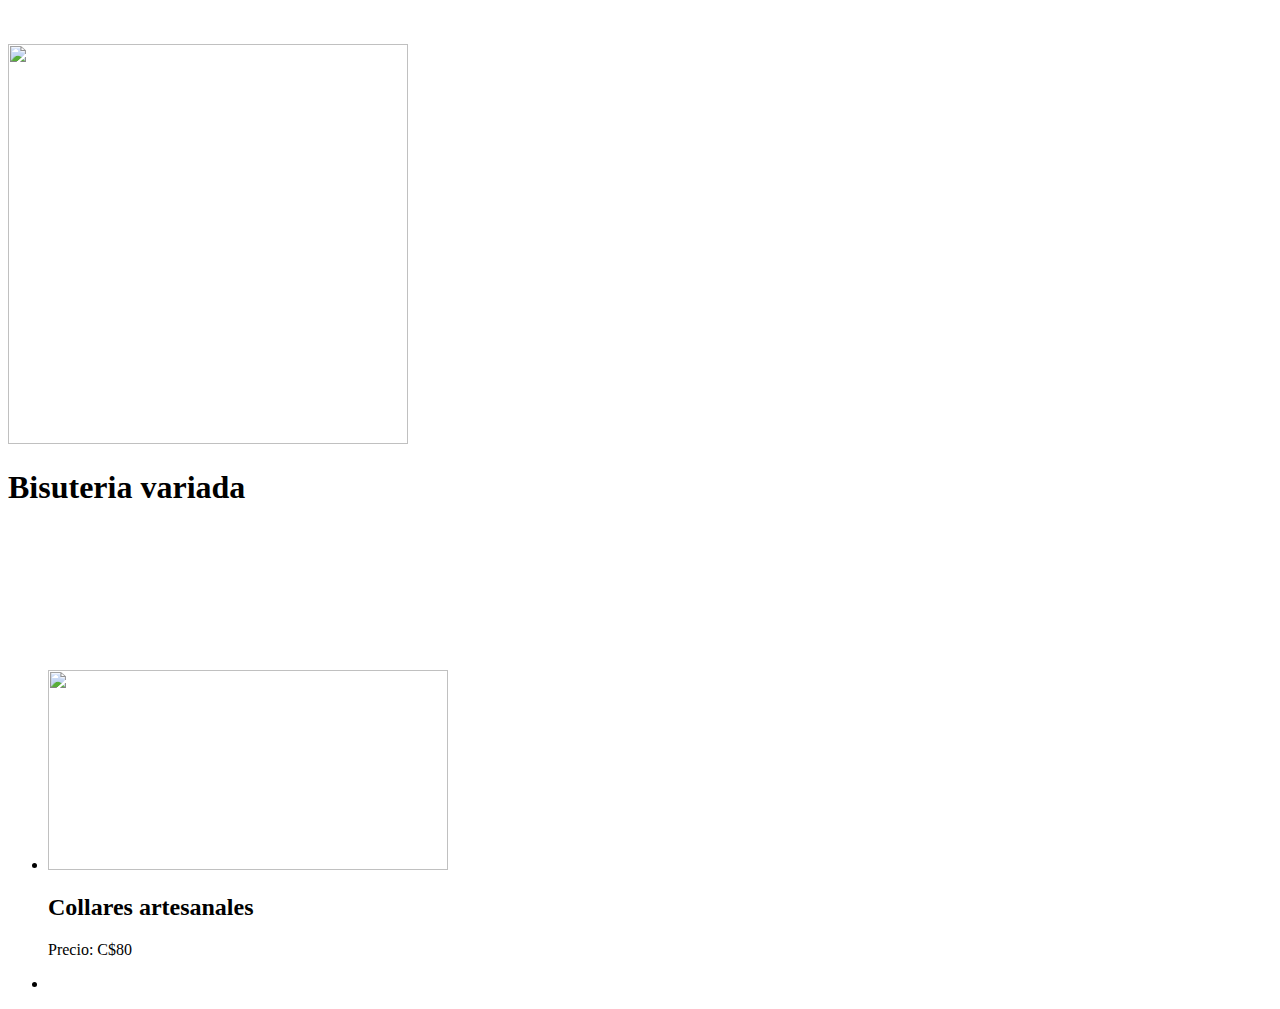
==== BISUTERIA.html @ 8118cd27 "Add files via upload" ====
<!DOCTYPE html>
<html lang="en">

<head>
    <meta charset="UTF-8">
    <meta http-equiv="X-UA-Compatible" content="IE=edge">
    <meta name="viewport" content="width=device-width, initial-scale=1.0">
    <title>Gloria</title>
    <link rel="stylesheet" href="css/estilos1.css">
    <link rel="stylesheet" href="css/estilos3.css">
    <link rel="stylesheet" href="css/cards.css">
    <link rel="stylesheet" href="css/estilos4.css">
    

    <link rel="stylesheet" href="css/fontawesome.css">



</head>

<body>

    <div class="contenido-principal">
        <div>
    
            <header>
                <div>
                    
                    <br>
                    <br>
                    <img src="assetts/bisuteria artesanal.jpg" width="400px" , height="400px">
                </div>
                <p></p>
                        
                        <h1>    Bisuteria variada </h1>
                        <BR></BR>
                        <BR></BR>
            </div>
               
            </header>
    
           <!-- respaldo -->
    </div>        

       

       
    </div>

    <main>

        <br>
        <br>
        <br>

        <div class="container">


            <div class="galeria">
                <ul>
                    <li>
                        <img src="assetts/collares artesanales.jpg"  width="400px" , height="200px">
                    <div class="datos">
                        <h2>Collares artesanales</h2>
                        <p>Precio: C$80</p>
                    </div>
                    </li>
                   
                    <li>
                        
                    </li>
                </ul>
                
            </div>
            

    </main>

</body>

</html>
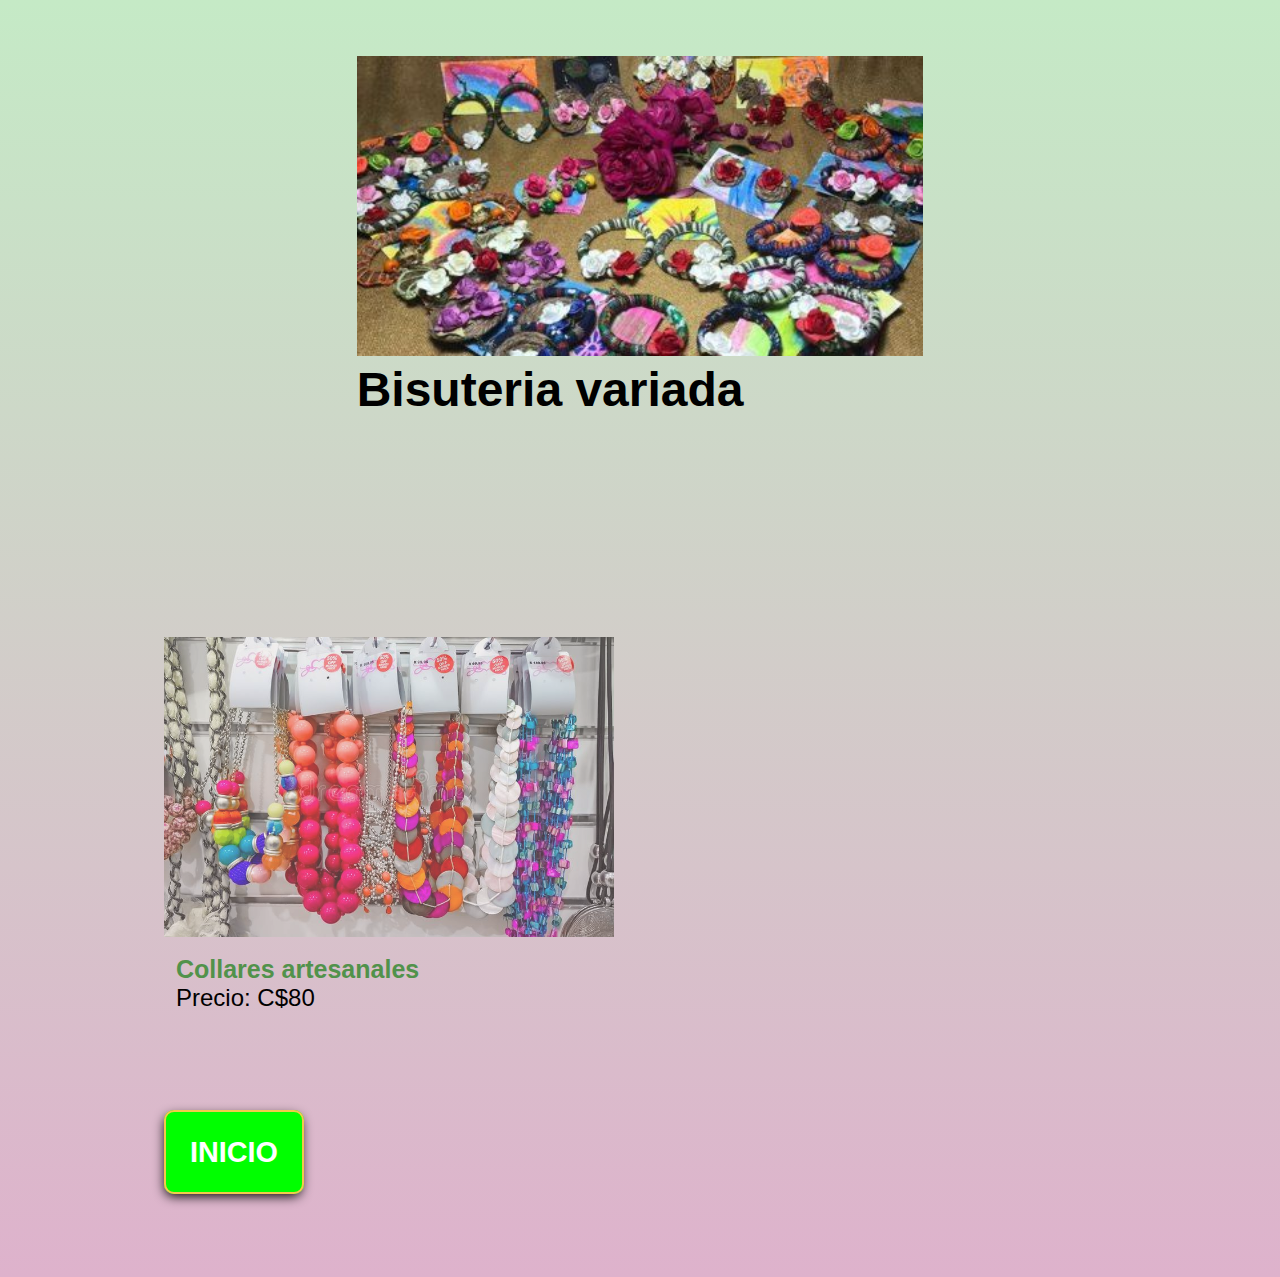
==== commit bf54b117: "Add files via upload" ====
--- a/BISUTERIA.html
+++ b/BISUTERIA.html
@@ -1,5 +1,88 @@
 <!DOCTYPE html>
 <html lang="en">
+
+
+
+<style>
+
+
+    :root {
+                font-size: 12px;
+                /*--fondo-primario: #e9a5c9;*/
+                --fondo-primario2: #00FF00;
+                --fondo-secundario: #9bbee7;
+                --color-borde: #491ec8;
+                --texto-primario: #212121;
+                --linear-1: #5BA69C;
+                --linear-2: #1976D2;
+              /*  --fuente-principal: "Arial", sans-serif;*/
+                --fuente-principal: "playball";
+
+            }
+    
+    
+            .btn {
+
+font-family: var(--fuente-principal);
+font-size: 1.2rem;
+
+display: left 0;     
+background: var(--fondo-primario2);
+width: 200px;
+height: 50px;
+margin: 10% auto;
+
+border: 2px solid var(--color-borde);
+
+border-radius: 10px;
+padding: 1rem;
+
+text-align: center;
+box-shadow: -1px 4px 12px -2px rgba(0,0,0,1);
+
+font-weight: 900;
+text-transform: uppercase;
+
+color: white;
+text-decoration: none;
+
+}
+
+
+
+        .btn:hover {
+            background-color: rgba(0, 0, 0, 0.0);
+            border: 2px solid var(--texto-primario);
+            color: var(--texto-primario);
+            cursor: pointer;
+        }
+
+
+        /* aqui termina funcion boton*/
+
+       /*EMPIEZA FLEX*/
+       .flex-container {
+display: flex;
+justify-content: center;
+
+}
+.flex-item {
+background-color: rgb(237, 215, 215);
+width: 100px;
+height: 80px;
+margin: 10px;
+text-align: center;
+line-height: 100px;
+font-size: 15px;
+border-radius: 10px;
+}
+
+
+      /* TERMINA FLEX*/
+    
+        </style>
+
+
 
 <head>
     <meta charset="UTF-8">
@@ -74,8 +157,14 @@
             </div>
             
 
-    </main>
-
+   
+    <BR></BR>
+    <BR></BR>
+    <a href="index.html" class="btn" > Inicio</a>
+    <BR></BR>
+    <BR></BR>
+    <main>
+</div> 
 </body>
 
 </html>--- a/css/estilos3.css
+++ b/css/estilos3.css
@@ -0,0 +1,180 @@
+/* restablecer estilos predeterminados */
+
+* {
+    margin: 0;
+    padding: 0;
+    box-sizing: border-box;
+}
+
+html {
+    font-size: 16px;
+    font-family: 'Poppins', sans-serif;
+}
+
+li {
+    list-style: none;
+}
+
+a {
+    text-decoration: none;
+}
+
+
+body {
+    box-sizing: border-box;
+    margin: 0;
+    background: linear-gradient(to top, #1976d2, #ddb7d1 );
+   /* background-image: (url(../assetts/aretes\ resina\ epoxica.jpg));*/
+    height: 100vh;
+    font-family: 'Poppins', sans-serif;
+}
+
+nav {
+    background-color: #1976d2;
+}
+
+nav ul li {
+    padding: 1rem;
+}
+
+nav ul li:hover {
+    background-color: rgb(26, 184, 152);
+    cursor: pointer;
+}
+
+/* agregando etilos a los elementos */
+
+.header {
+    height: 88vh;
+    width: 100%;
+    background: url('../img/curso1.jpg') no-repeat center;
+    background-size: cover;
+}
+
+/* agregar flex dentro del navbar */
+
+.navbar {
+    display: flex;
+    justify-content: space-around;
+    align-items: center;
+}
+
+
+/* estilos a los icono para menu hamburguesa */
+
+.iconbar {
+    display: none;
+}
+
+/* dibujar las lineas de las barritas del menu */
+
+.bar {
+    display: block;
+    width: 25px;
+    height: 3px;
+    background-color: white;
+    margin: 5px auto;
+    transition: all 0.3s ease-in-out;
+}
+
+.nav-menu {
+    display: flex;
+    justify-content: space-between;
+    align-items: center;
+}
+
+.nav-item {
+    margin-left: 2.5rem;
+}
+
+.nav-link {
+    font-size: .9rem;
+    font-weight: 600;
+    color: rgb(31, 62, 183);
+}
+
+.nav-link:hover {
+    color: yellow;
+}
+
+.nav-logo {
+    color: white;
+    font-size: 2rem;
+    font-weight: 900;
+}
+
+@media (max-width: 768px)
+{
+
+    /* cambiamos la alineacion de los elementos */
+
+    .navbar {
+        justify-content: space-between;
+        padding: 1rem;
+    }
+
+    /* mantemos oculo el navmenu con la posicion al -100% */
+    .nav-menu {
+        position: fixed;
+        left: -100%;
+        top: 4rem;
+
+        flex-direction: column;
+        align-items: center;
+
+        width: 100%;
+        text-align: center;
+
+        background-color: #1976d2;
+        transition:  all 0.3s ease-in-out;
+        box-shadow: 2px 2px 10px rgba(0, 0, 0, 0.07);
+
+    }
+
+    .nav-menu.active {
+        left: 0;
+    }
+
+
+    .nav-item {
+        width: 100%;
+        margin: 0 0;
+    }
+
+   /* mostramos el iconos */
+
+   .iconbar {
+    display: block;
+    cursor: pointer;
+   }
+
+   .iconbar.active .bar:nth-child(1) {
+    transform: translateY(8px) rotate(45deg);
+
+   }
+
+   .iconbar.active .bar:nth-child(2) {
+    opacity: 0;
+   }
+
+   .iconbar.active .bar:nth-child(3) {
+    transform: translateY(-8px) rotate(-45deg);
+
+   }
+
+
+
+}
+/*
+.container {
+    padding: 2rem;
+    height: 10vh;
+    max-width: 1200px;
+    margin: 0 auto;
+    background-color: white;
+}*/
+
+img {
+width: 300px;
+height: 300px;
+}--- a/css/cards.css
+++ b/css/cards.css
@@ -0,0 +1,59 @@
+
+
+        :root {
+            font-size: 24px;
+    
+            --fondo-primario: #DC8821;
+            --color-borde: #F2C94C;
+            --texto-primario: #212121;
+            --linear-1: #da80ad;
+            --linear-2: #6fd5e0;
+            --fuente-principal: "Arial", sans-serif;
+        }
+        
+        * {
+            font-family: var(--fuente-principal);
+        }
+    
+    
+        body {
+            /* background: linear-gradient(to top, var(--linear-1), var(--linear-2)) no-repeat center; */
+            background: #fff;
+            box-sizing: border-box;
+            margin: 0;
+            padding: 0;
+        }
+    
+        a {
+            text-decoration: none;
+        }
+
+        img {
+            width: 100%;
+        }
+        h2 {
+            font-size: 25px;
+            color: #51924B;
+            font-weight: 900;
+        }
+
+        h3 {
+
+        }
+
+        .contenedor {
+          max-width: 1100px;
+          margin: 0 auto;
+
+        }
+
+        .contenido-principal {
+            display: flex;
+            justify-content: space-around;
+            align-items: flex-start;
+            align-content: flex-end;
+      
+          
+        }
+
+
--- a/css/estilos4.css
+++ b/css/estilos4.css
@@ -0,0 +1,162 @@
+:root {
+    font-size: 24px;
+    --fondo-primario: #DC8821;
+    --color-borde: #F2C94C;
+    --texto-primario: #212121;
+    --linear-1: #deb2cc;
+    --linear-2: #c5eac6;
+    --fuente-principal: "Arial", sans-serif;
+}
+
+* {
+    font-family: var(--fuente-principal);
+}
+
+
+body {
+    background: linear-gradient(to top, var(--linear-1), var(--linear-2)) no-repeat;
+    /* background: #fff; */
+    height: 100%;
+    box-sizing: border-box;
+    margin: 0;
+    padding: 0;
+    display: flex;
+    flex-direction: column;
+    justify-content: space-between;
+}
+
+.container {
+   /* background-color: white;*/
+    max-width: 1000px;
+    margin: 0 auto;
+    height: calc(100vh -1rem);
+    padding: 1rem;
+}
+
+.padre {
+    display: flex;
+    flex-direction: column;
+}
+
+.hijos {
+    display: flex;
+    flex-direction: column;
+    justify-content: space-around;
+    align-items: center;
+    margin-bottom: 2rem;
+    background-color: bisque;
+    text-align: justify;
+    font-size: 1.2rem;
+    /* transition: duracion | propiedad | aceleracion |delay */
+    transition: 0.5s all ease-in-out 200ms;
+}
+
+.hijos:hover {
+    cursor: pointer;
+    background-color: #5BA69C;
+    font-size: .9rem;
+}
+
+@media (min-width:992px) {
+    .hijos {
+        flex-direction: row;
+    }
+}
+
+.hijos img {
+    height: 100%;
+    width: 30%;
+
+}
+
+.hijos .info p {
+    margin: 0rem 1rem 0 1rem;
+}
+
+/* estilos de galeria */
+
+
+.galeria ul {
+    display: flex;
+    flex-direction: column;
+    justify-content: space-between;
+    padding: 0;
+}
+
+@media (min-width:992px) {
+    .galeria ul {
+        flex-direction: row;
+    }
+}
+
+.galeria ul li {
+    list-style: none;
+    margin-right: 0.2rem;
+    cursor: pointer;
+
+
+}
+
+.galeria ul li img {
+    width: 100%;
+    opacity: 0.7;
+    transition: 0.2s all ease-in-out;
+
+}
+
+.galeria ul li img:hover {
+    opacity: 1;
+    transform: scale(1.05) rotate(  10deg);
+    box-shadow: 2px 2px 10px black  ;
+}
+
+.galeria ul li .datos {
+    /* background-color: antiquewhite; */
+    padding: 0.5rem;
+    /* position: absolute; */
+    /* visibility: hidden; */
+    /* transition: 0.5s all ease-in-out; */
+
+}
+
+.galeria ul li:hover .datos {
+    /* visibility: visible; */
+    position: relative;
+}
+
+/* animacion del cuadro */
+
+.cuadro {
+    background-color: #1976D2;
+    width: 100px;
+    height: 100px;
+    cursor: pointer;
+
+    /* animation: nombre | duracion | timing | delay | interaccion | direccion */
+
+    /* animation-name: mover;
+    animation-duration: 3s;
+    animation-timing-function: cubic-bezier(0.11, 0, 0.5, 0);
+    animation-delay: 200ms;
+    animation-iteration-count: initial;
+    animation-direction: normal;
+    animation-play-state: running; */
+    animation: mover 3s ease-in-out infinite;
+
+
+    
+}
+/* 
+.cuadro:hover {
+} */
+
+@keyframes mover{
+    0% {transform: translateX(0) translateY(0);}
+    250% {transform: translateX(10px) translateY(10px);}
+    75% {transform: translateX(-10px) translateY(0) rotate(1turn);}
+    100% {transform: translateX(0) translateY(0);}
+}
+
+
+
+
